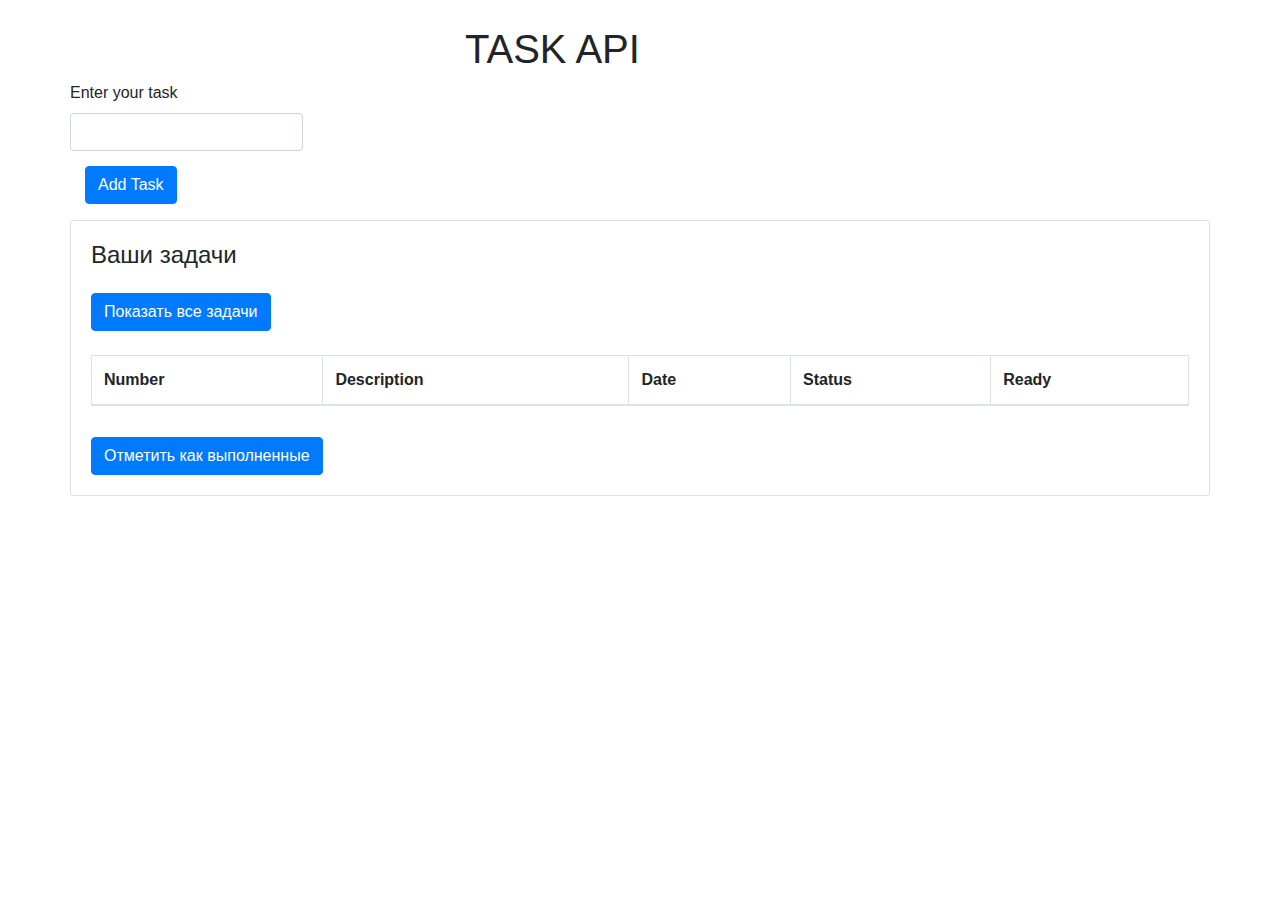
==== src/main/webapp/index.html @ 0c1de347 "add check box" ====
<!doctype html>
<html lang="en">
<head>
    <!-- Required meta tags -->
    <meta charset="utf-8">
    <meta name="viewport" content="width=device-width, initial-scale=1, shrink-to-fit=no">

    <!-- Bootstrap CSS -->
    <link rel="stylesheet" href="https://maxcdn.bootstrapcdn.com/bootstrap/4.0.0/css/bootstrap.min.css"
          integrity="sha384-Gn5384xqQ1aoWXA+058RXPxPg6fy4IWvTNh0E263XmFcJlSAwiGgFAW/dAiS6JXm" crossorigin="anonymous">
    <link rel="stylesheet" href="style/index.css">
    <title>Task API</title>
</head>
<body>
<!-- Optional JavaScript -->
<!-- jQuery first, then Popper.js, then Bootstrap JS -->
<script src="https://code.jquery.com/jquery-3.2.1.slim.min.js"
        integrity="sha384-KJ3o2DKtIkvYIK3UENzmM7KCkRr/rE9/Qpg6aAZGJwFDMVNA/GpGFF93hXpG5KkN"
        crossorigin="anonymous"></script>
<script src="https://cdnjs.cloudflare.com/ajax/libs/popper.js/1.12.9/umd/popper.min.js"
        integrity="sha384-ApNbgh9B+Y1QKtv3Rn7W3mgPxhU9K/ScQsAP7hUibX39j7fakFPskvXusvfa0b4Q"
        crossorigin="anonymous"></script>
<script src="https://maxcdn.bootstrapcdn.com/bootstrap/4.0.0/js/bootstrap.min.js"
        integrity="sha384-JZR6Spejh4U02d8jOt6vLEHfe/JQGiRRSQQxSfFWpi1MquVdAyjUar5+76PVCmYl"
        crossorigin="anonymous"></script>
<script src="https://ajax.googleapis.com/ajax/libs/jquery/3.6.0/jquery.min.js"></script>
<script src="scripts/index.js"></script>

<div class="container">
    <div class="row">
        <div class="col-4"></div>
        <div class="col-4"><h1>TASK API</h1></div>
        <div class="col-4"></div>
    </div>
    <form class="mb-3">
        <div class="row">
            <div class="mb-6">
                <label for="desc" class="form-label">Enter your task</label>
                <input type="text" class="form-control" id="desc">
            </div>
        </div>
        <button type="button" class="btn btn-primary" onclick="addTask()">Add Task</button>
    </form>
    <div class="row">
        <div class="card" style="width: 100%">
            <div class="card-body">
                <form>
                    <h4>Ваши задачи</h4>
                    <p><label>
                        <button type="button" class="btn btn-primary" onclick="showAll()">Показать все задачи</button>
                    </label> </p>
                    <table class="table table-bordered">
                        <thead>
                        <tr>
                            <th>Number</th>
                            <th>Description</th>
                            <th>Date</th>
                            <th>Status</th>
                            <th>Ready</th>
                        </tr>
                        </thead>
                        <tbody id="items"></tbody>
                    </table>
                    <button type="button" class="btn btn-primary" onclick="markAsDone()">Отметить как выполненные</button>
                </form>
            </div>
        </div>
    </div>


</div>
</body>
</html>
---- src/main/webapp/style/index.css ----
.container {
    margin-top: 25px;
}

button {
    margin-top: 15px;
}

#is_ready {
    margin-left: 0;
}
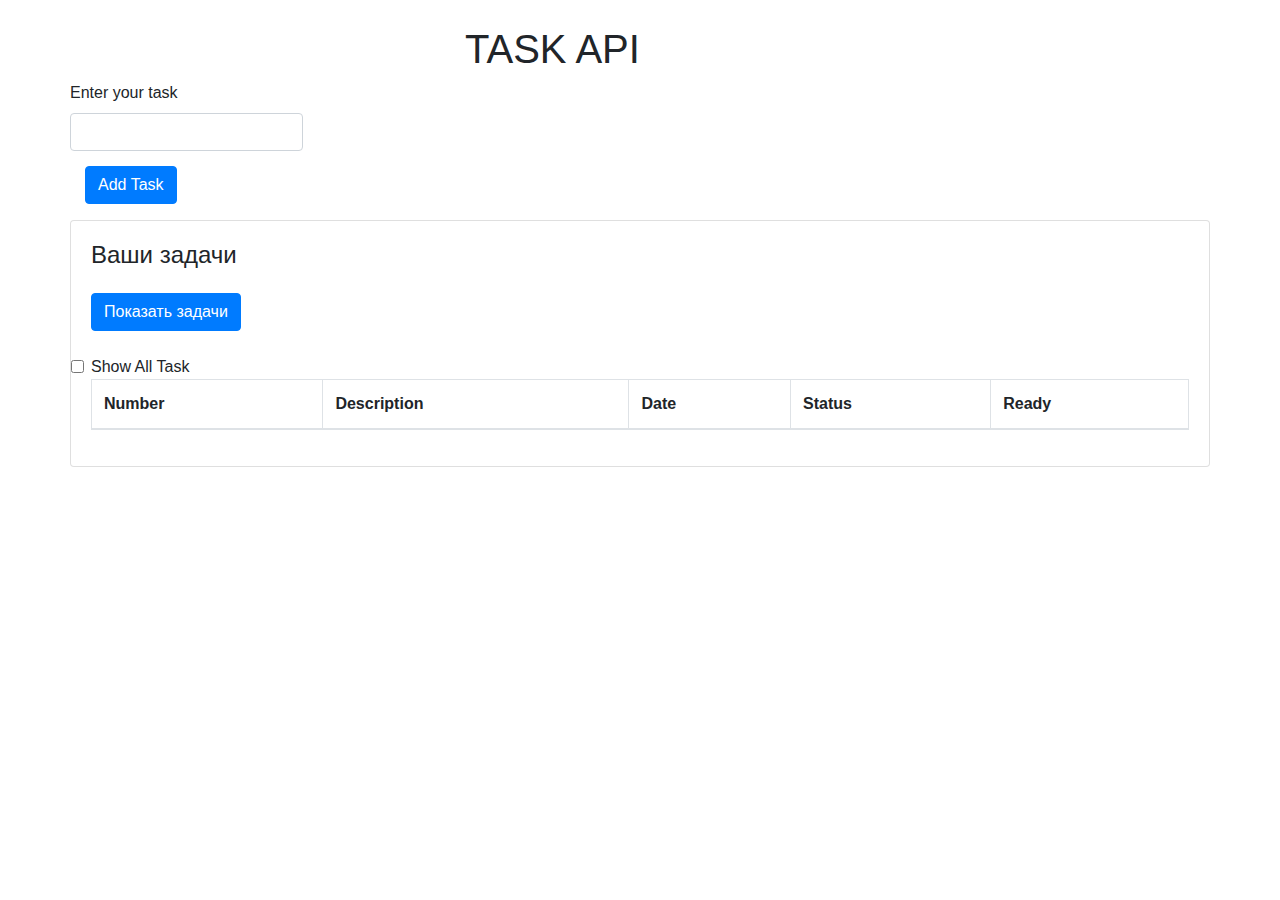
==== commit 9c03970d: "add all current task" ====
--- a/src/main/webapp/index.html
+++ b/src/main/webapp/index.html
@@ -47,8 +47,12 @@
                 <form>
                     <h4>Ваши задачи</h4>
                     <p><label>
-                        <button type="button" class="btn btn-primary" onclick="showAll()">Показать все задачи</button>
+                        <button type="button" class="btn btn-primary" onclick="showAll()">Показать задачи</button>
                     </label> </p>
+                    <input class='form-check-input' type='checkbox' id='all_task'>
+                    <label class="form-check-label" for="all_task">
+                        Show All Task
+                    </label>
                     <table class="table table-bordered">
                         <thead>
                         <tr>
@@ -61,7 +65,6 @@
                         </thead>
                         <tbody id="items"></tbody>
                     </table>
-                    <button type="button" class="btn btn-primary" onclick="markAsDone()">Отметить как выполненные</button>
                 </form>
             </div>
         </div>
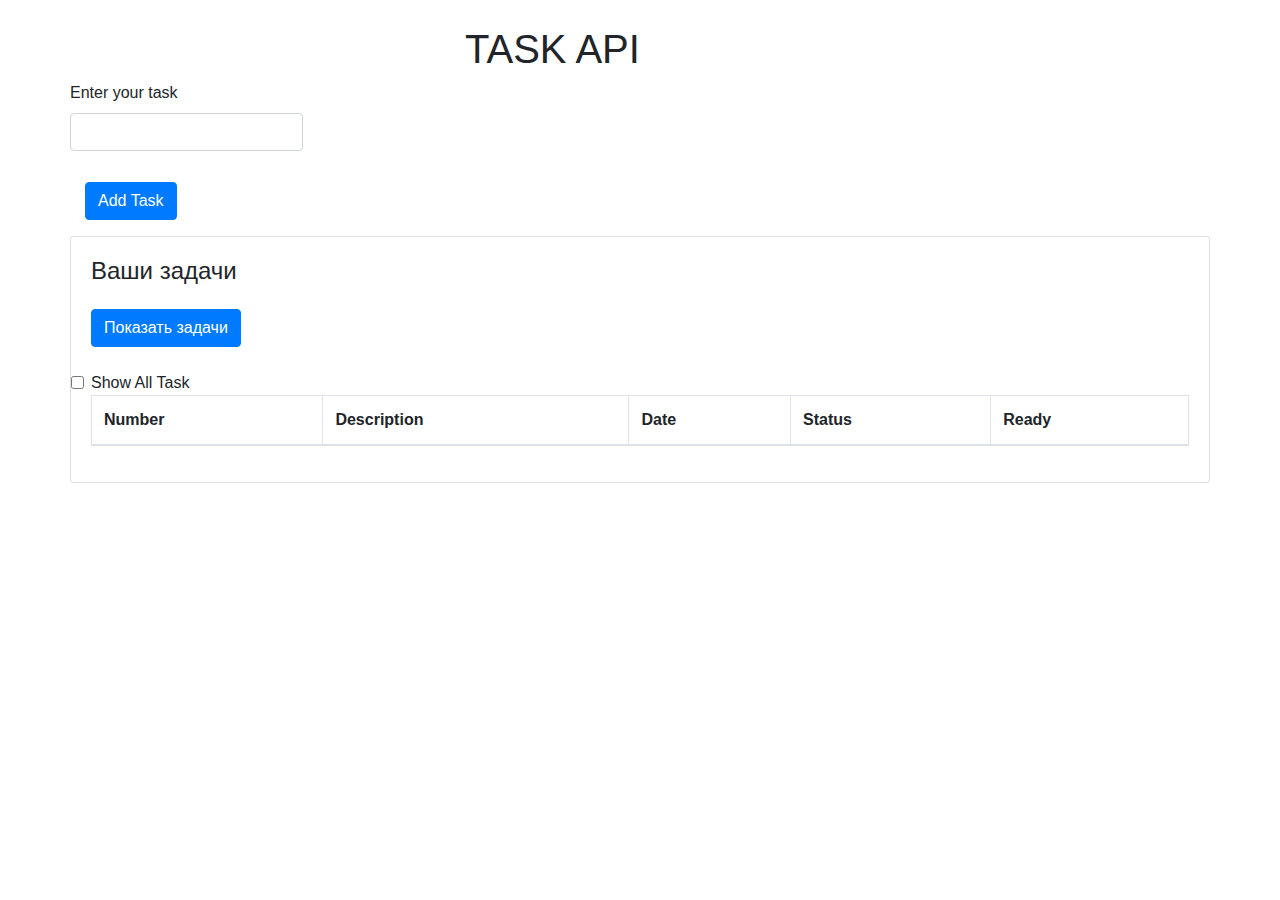
==== commit 8c24c201: "dont work" ====
--- a/src/main/webapp/index.html
+++ b/src/main/webapp/index.html
@@ -37,6 +37,7 @@
             <div class="mb-6">
                 <label for="desc" class="form-label">Enter your task</label>
                 <input type="text" class="form-control" id="desc">
+                <p id="name_user"><p>
             </div>
         </div>
         <button type="button" class="btn btn-primary" onclick="addTask()">Add Task</button>
@@ -53,7 +54,7 @@
                     <label class="form-check-label" for="all_task">
                         Show All Task
                     </label>
-                    <table class="table table-bordered">
+                    <table class="table table-bordered" id="table">
                         <thead>
                         <tr>
                             <th>Number</th>
@@ -69,8 +70,10 @@
             </div>
         </div>
     </div>
-
-
 </div>
+<script>
+    let nameUser = ;
+    $('#name_user').html(nameUser);
+</script>
 </body>
 </html>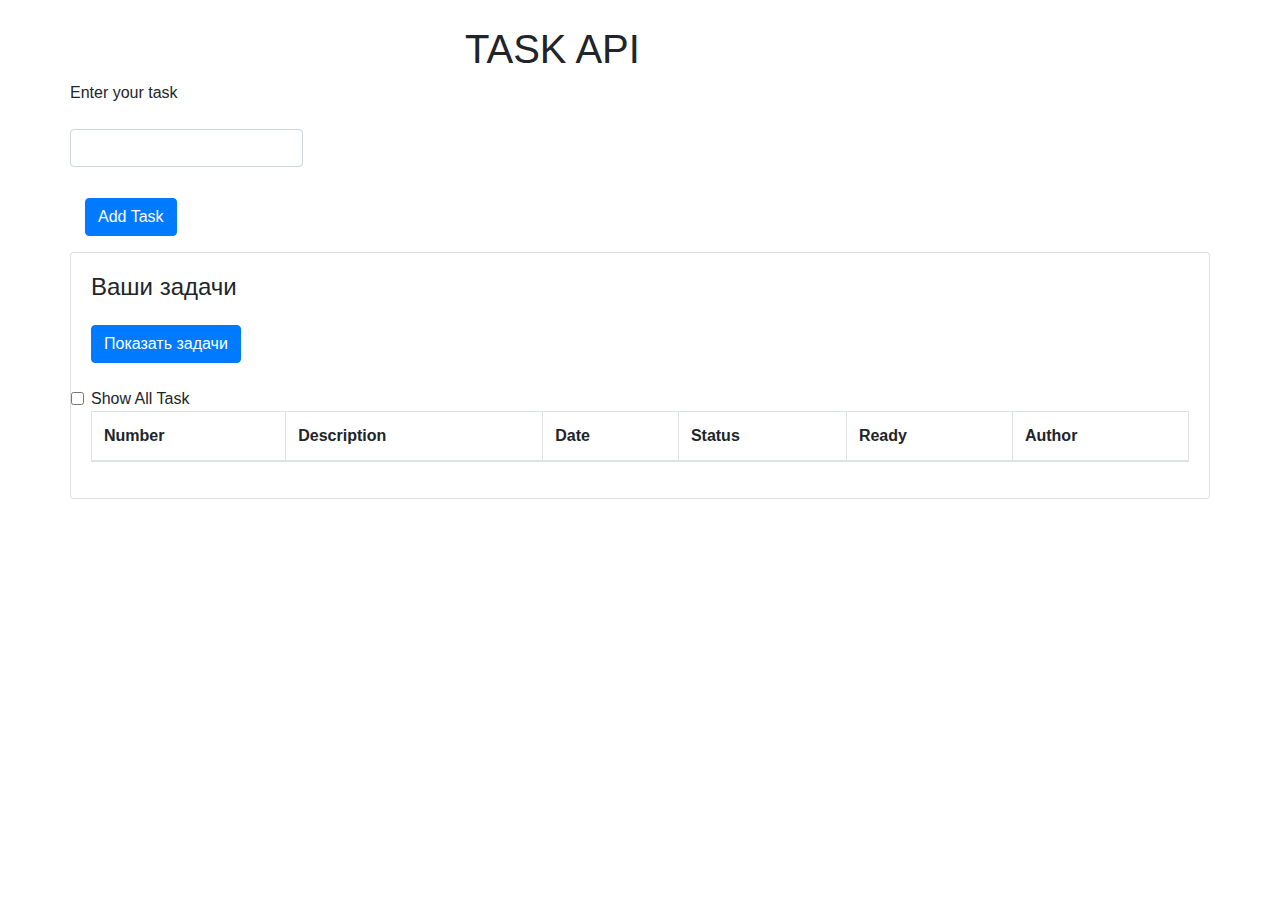
==== commit 1e6ade7b: "ref" ====
--- a/src/main/webapp/index.html
+++ b/src/main/webapp/index.html
@@ -36,8 +36,8 @@
         <div class="row">
             <div class="mb-6">
                 <label for="desc" class="form-label">Enter your task</label>
+                <p id="name_user"><p>
                 <input type="text" class="form-control" id="desc">
-                <p id="name_user"><p>
             </div>
         </div>
         <button type="button" class="btn btn-primary" onclick="addTask()">Add Task</button>
@@ -62,6 +62,7 @@
                             <th>Date</th>
                             <th>Status</th>
                             <th>Ready</th>
+                            <th>Author</th>
                         </tr>
                         </thead>
                         <tbody id="items"></tbody>
@@ -72,8 +73,7 @@
     </div>
 </div>
 <script>
-    let nameUser = ;
-    $('#name_user').html(nameUser);
+    getUserName()
 </script>
 </body>
 </html>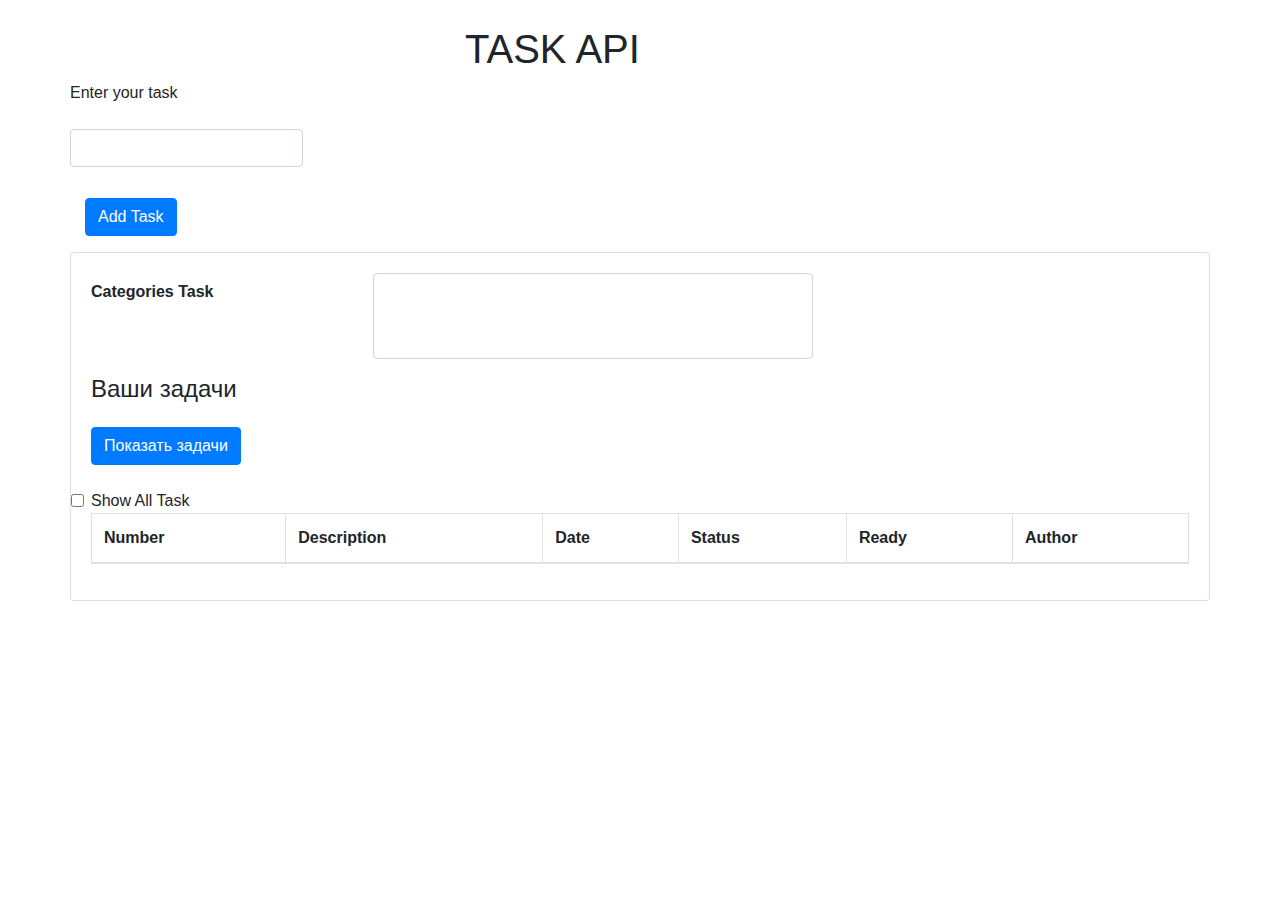
==== commit 147fdb1a: "add Categories" ====
--- a/src/main/webapp/index.html
+++ b/src/main/webapp/index.html
@@ -45,6 +45,14 @@
     <div class="row">
         <div class="card" style="width: 100%">
             <div class="card-body">
+                <div class="form-group row">
+                    <label class="col-form-label col-sm-3" for="cIds" style="font-weight: 900">Categories Task</label>
+                    <div class="col-sm-5">
+                        <select class="form-control" name="cIds" id="cIds" multiple>
+
+                        </select>
+                    </div>
+                </div>
                 <form>
                     <h4>Ваши задачи</h4>
                     <p><label>
@@ -73,7 +81,8 @@
     </div>
 </div>
 <script>
-    getUserName()
+    getUserName();
+    getCategories();
 </script>
 </body>
 </html>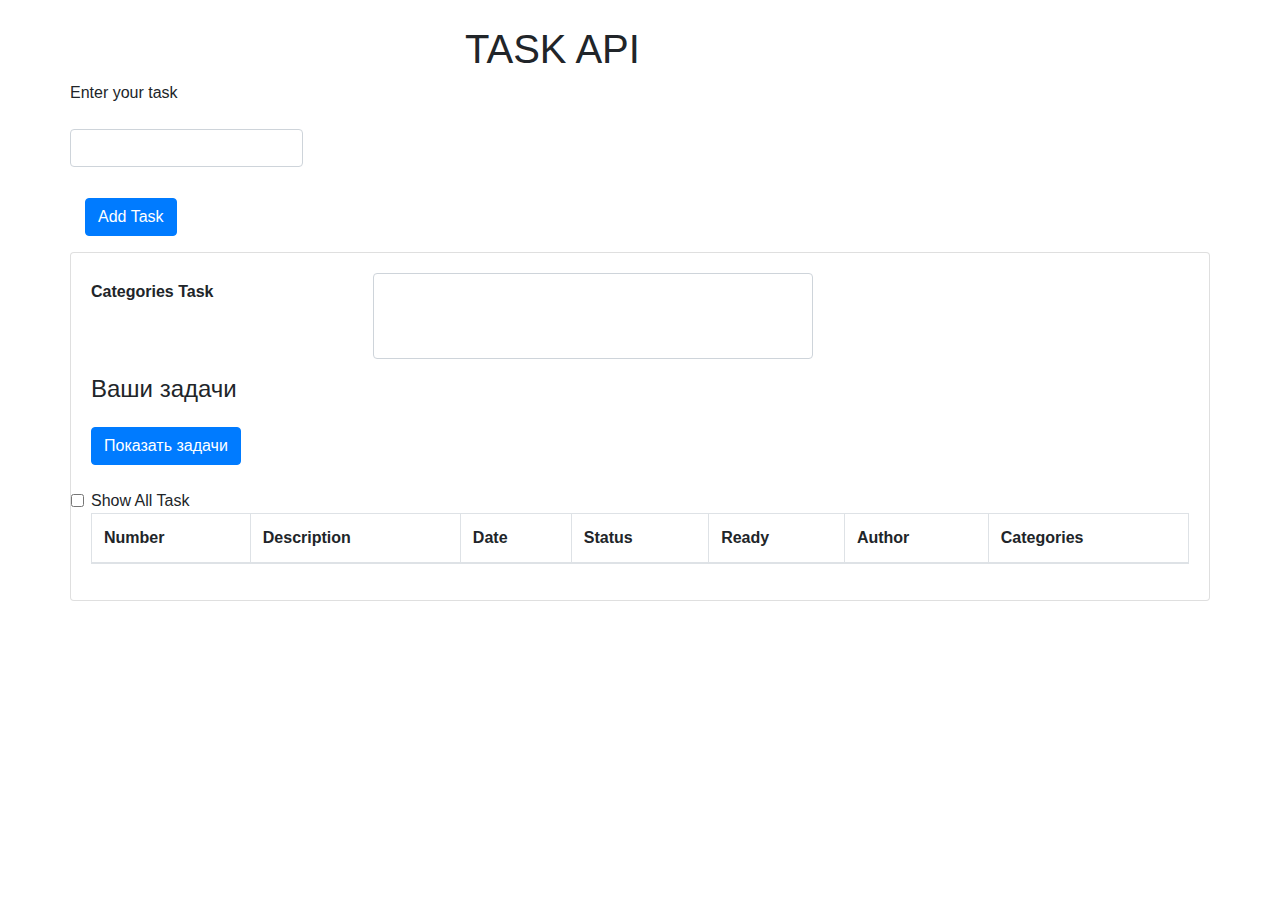
==== commit 9f11ffbf: "add show categories" ====
--- a/src/main/webapp/index.html
+++ b/src/main/webapp/index.html
@@ -71,6 +71,7 @@
                             <th>Status</th>
                             <th>Ready</th>
                             <th>Author</th>
+                            <th>Categories</th>
                         </tr>
                         </thead>
                         <tbody id="items"></tbody>
@@ -81,8 +82,8 @@
     </div>
 </div>
 <script>
+    getCategories();
     getUserName();
-    getCategories();
 </script>
 </body>
 </html>